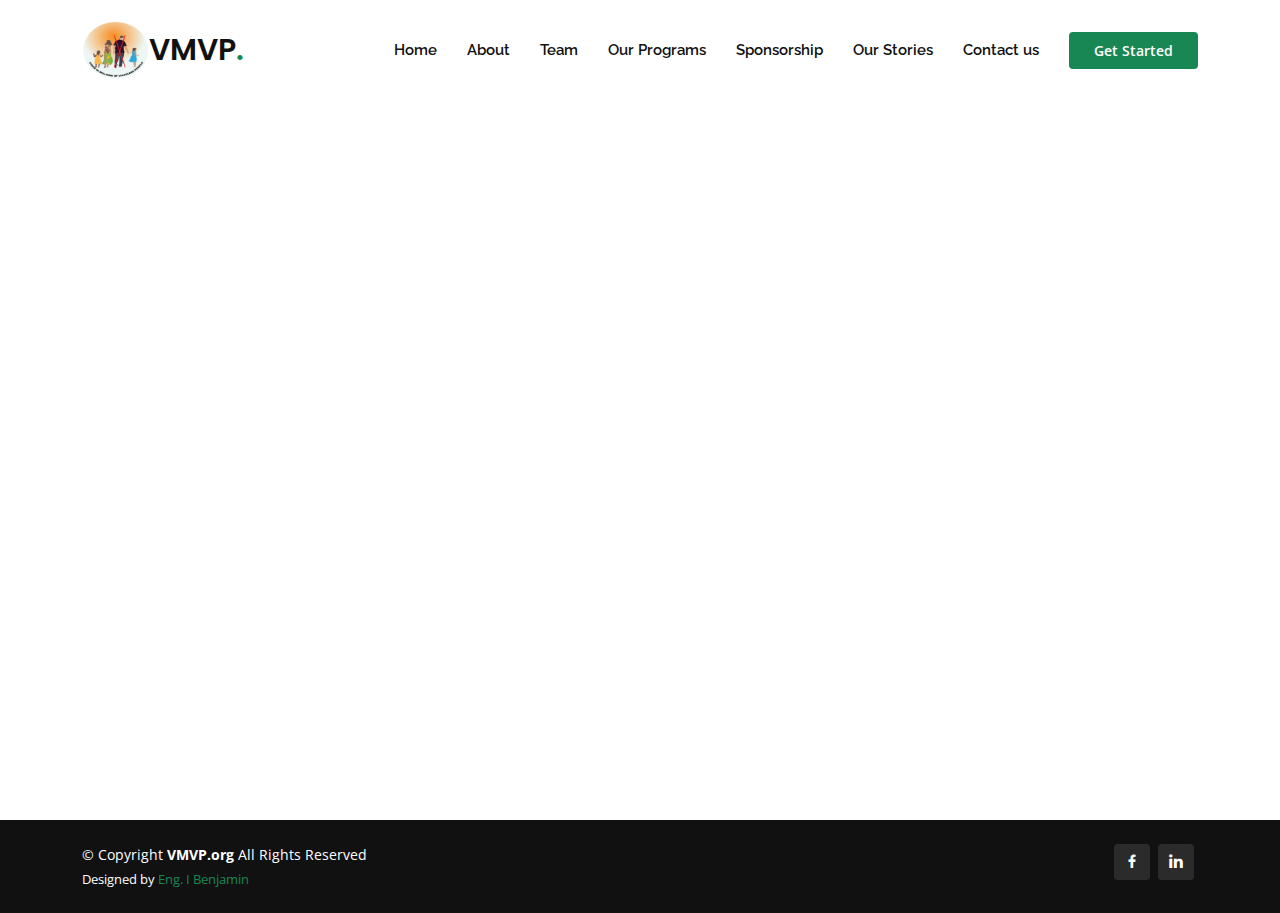
==== sponsership.html @ 6b793379 "fixing team feature" ====
<!DOCTYPE html>
<html lang="en">

<head>
  <meta charset="utf-8">
  <meta content="width=device-width, initial-scale=1.0" name="viewport">

  <title> Voice In Millions Of Voiceless People -VMVP </title>
  <meta content="Voice In Millions Of Voiceless People" name="description">
  <meta content="" name="keywords">

  <!-- Favicons -->
  <link href="assets/img/logo.png" rel="icon">
  <link href="assets/img/apple-touch-icon.png" rel="apple-touch-icon">

  <!-- Google Fonts -->
  <link href="https://fonts.googleapis.com/css?family=Open+Sans:300,300i,400,400i,600,600i,700,700i|Raleway:300,300i,400,400i,500,500i,600,600i,700,700i|Poppins:300,300i,400,400i,500,500i,600,600i,700,700i" rel="stylesheet">

  <!-- Vendor CSS Files -->
  <link href="assets/vendor/aos/aos.css" rel="stylesheet">
  <link href="assets/vendor/bootstrap/css/bootstrap.min.css" rel="stylesheet">
  <link href="assets/vendor/bootstrap-icons/bootstrap-icons.css" rel="stylesheet">
  <link href="assets/vendor/boxicons/css/boxicons.min.css" rel="stylesheet">
  <link href="assets/vendor/glightbox/css/glightbox.min.css" rel="stylesheet">
  <link href="assets/vendor/remixicon/remixicon.css" rel="stylesheet">
  <link href="assets/vendor/swiper/swiper-bundle.min.css" rel="stylesheet">

  <!-- Template Main CSS File -->
  <link href="assets/css/style.css" rel="stylesheet">

  <!-- =======================================================
  * Template Name: Presento - v3.7.0
  * Template URL: https://bootstrapmade.com/presento-bootstrap-corporate-template/
  * Author: BootstrapMade.com
  * License: https://bootstrapmade.com/license/
  ======================================================== -->
</head>

<body>

  <!-- ======= Header ======= -->
  <header id="header" class="fixed-top d-flex align-items-center">
    <div class="container d-flex align-items-center">
     
      <!-- Uncomment below if you prefer to use an image logo -->
      <a href="index.html" class="logo "> <img src="assets/img/logo.png" alt=""> <h1 class="logo"><a href="index.html">VMVP<span>.</span></a></h1></a>
<a class=" me-auto "></a>
      <nav id="navbar" class="navbar order-last order-lg-0">
        <ul>
          <li><a class="nav-link scrollto" href="./index.html#hero">Home</a></li>
          <li><a class="nav-link scrollto" href="./index.html#about">About</a></li>
          <li><a class="nav-link scrollto" href="./index.html#team">Team</a></li>
          <li><a class="nav-link scrollto" href="./index.html#services">Our Programs</a></li>
          <li><a class="nav-link scrollto " href="#portfolio">Sponsorship</a></li> 
          <li><a class="nav-link scrollto " href="./index.html#testimonials">Our Stories</a></li> 
          <!-- <li><a href="blog.html">Blog</a></li> -->
          <!-- <li class="dropdown"><a href="#"><span>Drop Down</span> <i class="bi bi-chevron-down"></i></a>
            <ul>
              <li><a href="#">Drop Down 1</a></li>
              <li class="dropdown"><a href="#"><span>Deep Drop Down</span> <i class="bi bi-chevron-right"></i></a>
                <ul>
                  <li><a href="#">Deep Drop Down 1</a></li>
                  <li><a href="#">Deep Drop Down 2</a></li>
                  <li><a href="#">Deep Drop Down 3</a></li>
                  <li><a href="#">Deep Drop Down 4</a></li>
                  <li><a href="#">Deep Drop Down 5</a></li>
                </ul>
              </li>
              <li><a href="#">Drop Down 2</a></li>
              <li><a href="#">Drop Down 3</a></li>
              <li><a href="#">Drop Down 4</a></li>
            </ul>
          </li> -->
          <li><a class="nav-link scrollto" href="#contact">Contact us</a></li>
        </ul>
        <i class="bi bi-list mobile-nav-toggle"></i>
      </nav><!-- .navbar -->

      <a href="#about" class="get-started-btn scrollto">Get Started</a>
    </div>
  </header><!-- End Header -->

  

  <main id="main">


    <!-- ======= Testimonials Section ======= -->
    <section id="testimonials" class="testimonials">
      <div class="container" data-aos="fade-up">
        <div class="section-title">
          <!-- <h2>Success STory</h2> -->
          <!-- <p>Magnam dolores commodi suscipit. Necessitatibus eius consequatur ex aliquid fuga eum quidem. Sit sint consectetur velit. Quisquam quos quisquam cupiditate. Et nemo qui impedit suscipit alias ea.</p> -->
        </div>

        <div class="testimonials-slider swiper" data-aos="fade-up" data-aos-delay="100">
          <div class="swiper-wrapper">

          </div>
          <div class="swiper-pagination"></div>
        </div>

      </div>
    </section><!-- End Testimonials Section -->

    <!-- ======= Portfolio Section ======= -->
   <section id="portfolio" class="portfolio">
      <div class="container" data-aos="fade-up">

        <div class="section-title">
          <h2>Sponsor a vulnerable fatherless kid</h2>
          <!-- <p>Magnam dolores commodi suscipit. Necessitatibus eius consequatur ex aliquid fuga eum quidem. Sit sint consectetur velit. Quisquam quos quisquam cupiditate. Et nemo qui impedit suscipit alias ea.</p> -->
        </div>

        <div class="row" data-aos="fade-up" data-aos-delay="100">
          <!-- <div class="col-lg-12 d-flex justify-content-center">
            <ul id="portfolio-flters">
              <li data-filter="*" class="filter-active">All</li>
              <li data-filter=".filter-app">App</li>
              <li data-filter=".filter-card">Card</li>
              <li data-filter=".filter-web">Web</li>
            </ul>
          </div> -->
        </div>

        <div id="studentsDisplayContainer" class="row portfolio-container" data-aos="fade-up" data-aos-delay="200">
<div id="stud">
</div>
          

        </div>

      </div>
    </section><!-- End Portfolio Section -->

  

  </main><!-- End #main -->

  <!-- ======= Footer ======= -->
  <footer id="footer">

   <!-- <div class="footer-top">
      <div class="container">
        <div class="row">

          <div class="col-lg-3 col-md-6 footer-contact">
            <h3>Presento<span>.</span></h3>
            <p>
              A108 Adam Street <br>
              New York, NY 535022<br>
              United States <br><br>
              <strong>Phone:</strong> +1 5589 55488 55<br>
              <strong>Email:</strong> info@example.com<br>
            </p>
          </div>

          <div class="col-lg-2 col-md-6 footer-links">
            <h4>Useful Links</h4>
            <ul>
              <li><i class="bx bx-chevron-right"></i> <a href="#">Home</a></li>
              <li><i class="bx bx-chevron-right"></i> <a href="#">About us</a></li>
              <li><i class="bx bx-chevron-right"></i> <a href="#">Services</a></li>
              <li><i class="bx bx-chevron-right"></i> <a href="#">Terms of service</a></li>
              <li><i class="bx bx-chevron-right"></i> <a href="#">Privacy policy</a></li>
            </ul>
          </div>

          <div class="col-lg-3 col-md-6 footer-links">
            <h4>Our Services</h4>
            <ul>
              <li><i class="bx bx-chevron-right"></i> <a href="#">Web Design</a></li>
              <li><i class="bx bx-chevron-right"></i> <a href="#">Web Development</a></li>
              <li><i class="bx bx-chevron-right"></i> <a href="#">Product Management</a></li>
              <li><i class="bx bx-chevron-right"></i> <a href="#">Marketing</a></li>
              <li><i class="bx bx-chevron-right"></i> <a href="#">Graphic Design</a></li>
            </ul>
          </div>

          <div class="col-lg-4 col-md-6 footer-newsletter">
            <h4>Join Our Newsletter</h4>
            <p>Tamen quem nulla quae legam multos aute sint culpa legam noster magna</p>
            <form action="" method="post">
              <input type="email" name="email"><input type="submit" value="Subscribe">
            </form>
          </div>

        </div>
      </div>
    </div>-->

    <div class="container d-md-flex py-4">

      <div class="me-md-auto text-center text-md-start">
        <div class="copyright">
          &copy; Copyright <strong><span>VMVP.org</span></strong> All Rights Reserved
        </div>
        <div class="credits">
      Designed by <a href="https://github.com/yamuben" target="_blank">Eng. I Benjamin</a>
        </div>
      </div>
      <div class="social-links text-center text-md-end pt-3 pt-md-0">
        <!-- <a href="#" class="twitter"><i class="bx bxl-twitter"></i></a> -->
        <a href="https://web.facebook.com/Voice-in-millions-of-voiceless-people-102168791326423?_rdc=1&_rdr" target="_blank" class="facebook"><i class="bx bxl-facebook"></i></a>
        <!-- <a href="#" class="instagram"><i class="bx bxl-instagram"></i></a> -->
        <!-- <a href="#" class="google-plus"><i class="bx bxl-skype"></i></a> -->
        <a href="https://www.linkedin.com/in/dusengumuremyi-anathole-717620226/" target="_blank" class="linkedin"><i class="bx bxl-linkedin"></i></a>
      </div>
    </div>
  </footer><!-- End Footer -->

  <a href="#" class="back-to-top d-flex align-items-center justify-content-center"><i class="bi bi-arrow-up-short"></i></a>

  <!-- Vendor JS Files -->
  <script src="assets/data/team.js"> </script>
  <script src="assets/vendor/purecounter/purecounter.js"></script>
  <script src="assets/vendor/aos/aos.js"></script>
  <script src="assets/vendor/bootstrap/js/bootstrap.bundle.min.js"></script>
  <script src="assets/vendor/glightbox/js/glightbox.min.js"></script>
  <script src="assets/vendor/isotope-layout/isotope.pkgd.min.js"></script>
  <script src="assets/vendor/swiper/swiper-bundle.min.js"></script>
  <script src="assets/vendor/php-email-form/validate.js"></script>

  <!-- Template Main JS File -->
  <script type="module" src="assets/js/main.js"></script>

</body>

</html>
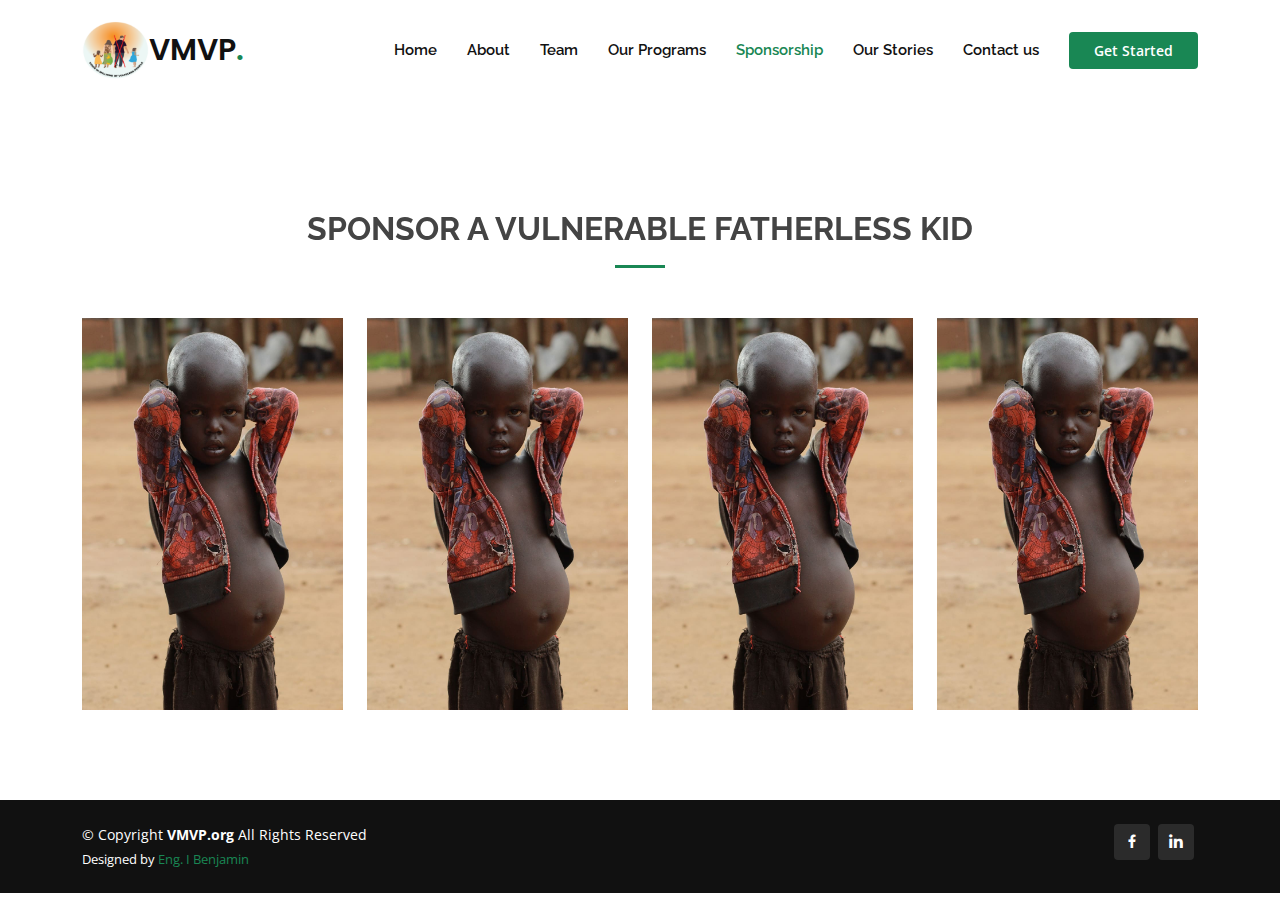
==== commit 70609b5f: "fixing team feature" ====
--- a/sponsership.html
+++ b/sponsership.html
@@ -212,6 +212,7 @@
   <a href="#" class="back-to-top d-flex align-items-center justify-content-center"><i class="bi bi-arrow-up-short"></i></a>
 
   <!-- Vendor JS Files -->
+  <script src="assets/data/story.js"> </script>
   <script src="assets/data/team.js"> </script>
   <script src="assets/vendor/purecounter/purecounter.js"></script>
   <script src="assets/vendor/aos/aos.js"></script>
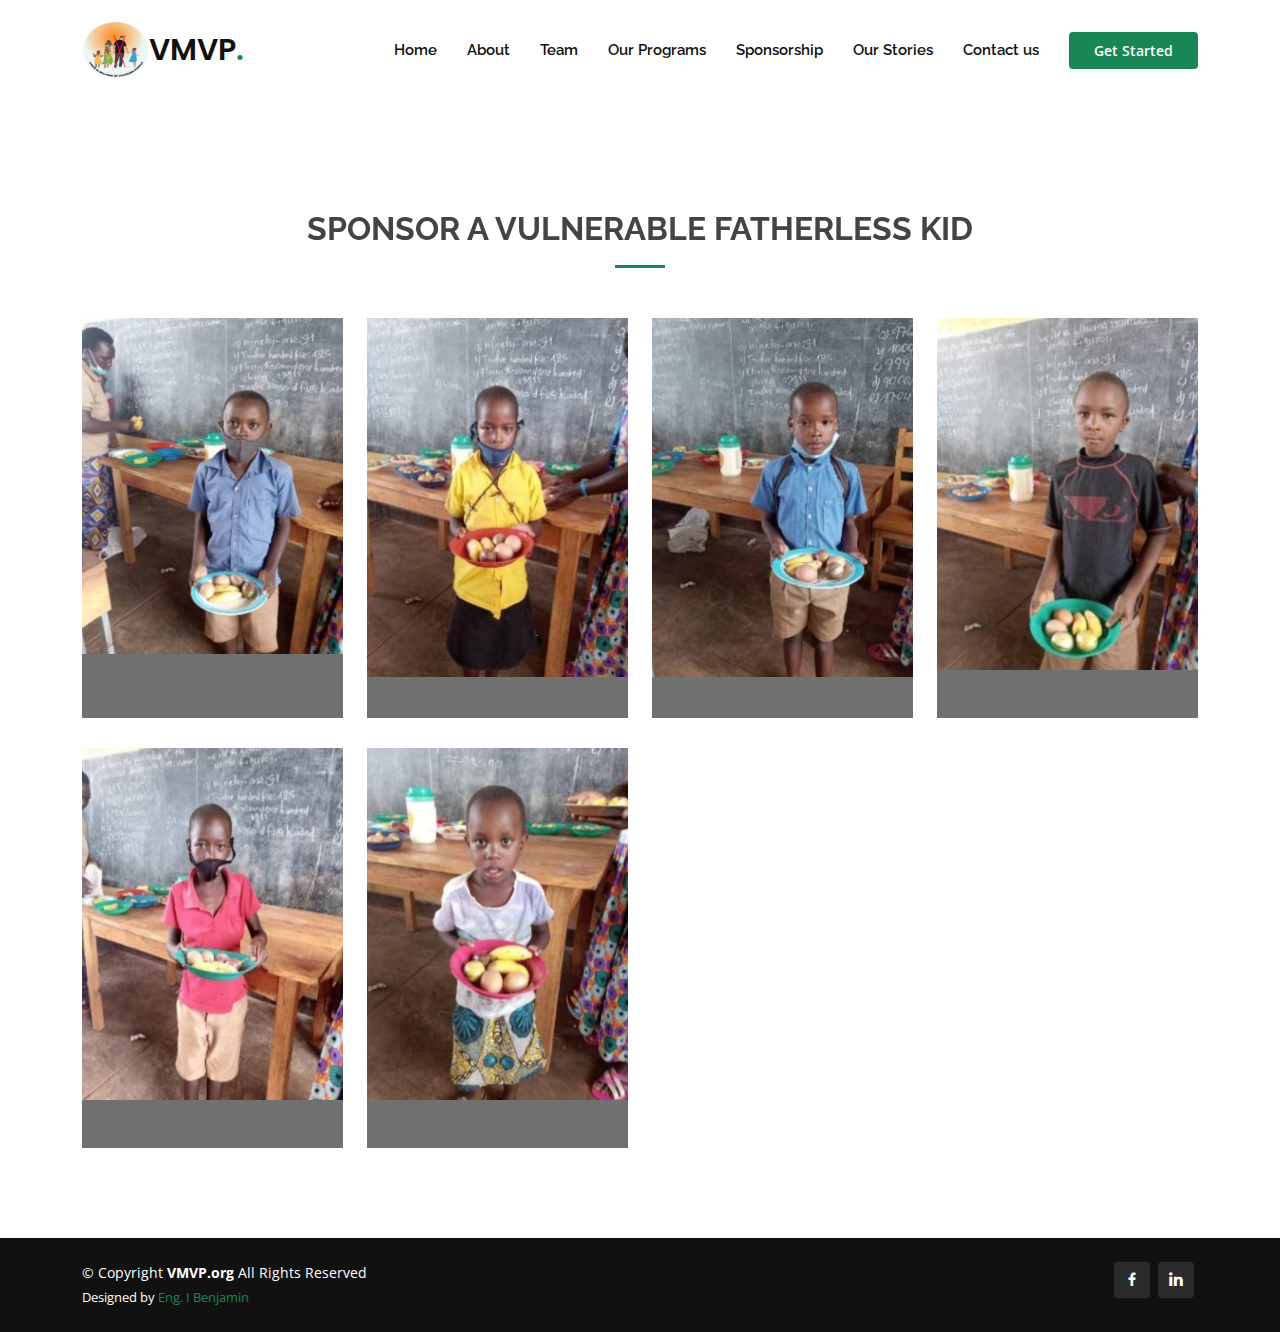
==== commit 3b7c2d6d: "fixing all feedbacks" ====
--- a/sponsership.html
+++ b/sponsership.html
@@ -51,7 +51,7 @@
           <li><a class="nav-link scrollto" href="./index.html#about">About</a></li>
           <li><a class="nav-link scrollto" href="./index.html#team">Team</a></li>
           <li><a class="nav-link scrollto" href="./index.html#services">Our Programs</a></li>
-          <li><a class="nav-link scrollto " href="#portfolio">Sponsorship</a></li> 
+          <li><a class="nav-link scrollto " href="./sponsership.html">Sponsorship</a></li> 
           <li><a class="nav-link scrollto " href="./index.html#testimonials">Our Stories</a></li> 
           <!-- <li><a href="blog.html">Blog</a></li> -->
           <!-- <li class="dropdown"><a href="#"><span>Drop Down</span> <i class="bi bi-chevron-down"></i></a>
@@ -71,12 +71,12 @@
               <li><a href="#">Drop Down 4</a></li>
             </ul>
           </li> -->
-          <li><a class="nav-link scrollto" href="#contact">Contact us</a></li>
+          <li><a class="nav-link scrollto" href="index.html#contact">Contact us</a></li>
         </ul>
         <i class="bi bi-list mobile-nav-toggle"></i>
       </nav><!-- .navbar -->
 
-      <a href="#about" class="get-started-btn scrollto">Get Started</a>
+      <a href="index.html#about" class="get-started-btn scrollto">Get Started</a>
     </div>
   </header><!-- End Header -->
 
@@ -89,16 +89,12 @@
     <section id="testimonials" class="testimonials">
       <div class="container" data-aos="fade-up">
         <div class="section-title">
-          <!-- <h2>Success STory</h2> -->
+          <!-- <h2>Success STory</h2>
+          <h2 id="cclick">click</h2> -->
           <!-- <p>Magnam dolores commodi suscipit. Necessitatibus eius consequatur ex aliquid fuga eum quidem. Sit sint consectetur velit. Quisquam quos quisquam cupiditate. Et nemo qui impedit suscipit alias ea.</p> -->
         </div>
 
-        <div class="testimonials-slider swiper" data-aos="fade-up" data-aos-delay="100">
-          <div class="swiper-wrapper">
-
-          </div>
-          <div class="swiper-pagination"></div>
-        </div>
+      
 
       </div>
     </section><!-- End Testimonials Section -->
@@ -212,6 +208,7 @@
   <a href="#" class="back-to-top d-flex align-items-center justify-content-center"><i class="bi bi-arrow-up-short"></i></a>
 
   <!-- Vendor JS Files -->
+  <script src="assets/data/students.js"> </script>
   <script src="assets/data/story.js"> </script>
   <script src="assets/data/team.js"> </script>
   <script src="assets/vendor/purecounter/purecounter.js"></script>
--- a/assets/css/style.css
+++ b/assets/css/style.css
@@ -484,9 +484,9 @@
 }
 
 .clients .swiper-slide img {
-  opacity: 0.5;
-  transition: 0.3s;
-  filter: grayscale(100);
+  opacity: 0.8;
+  transition: 0.3s;
+  /* filter: grayscale(100); */
 }
 .clients .swiper-slide img:hover {
   opacity: 1;
